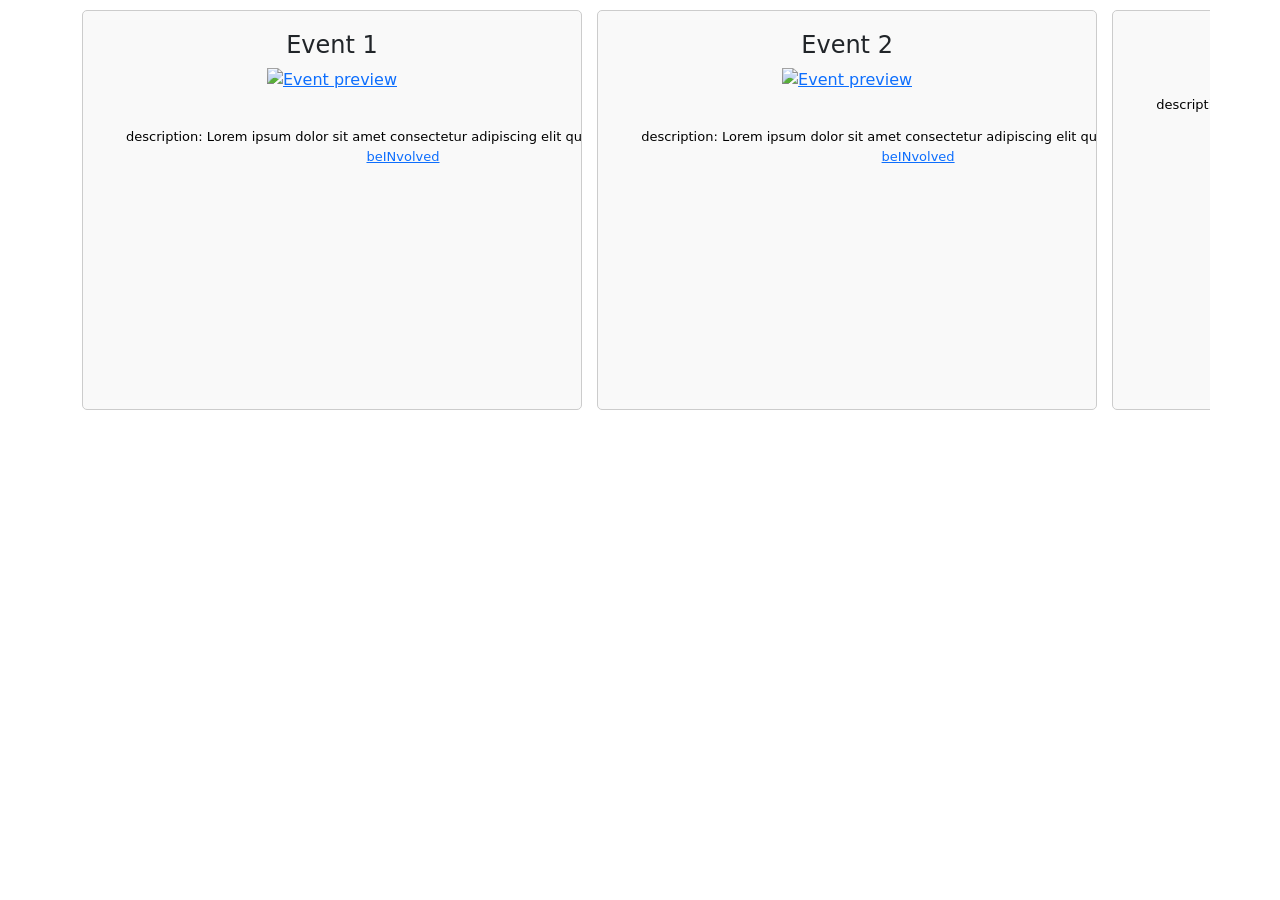
==== events.html @ 5d32bde6 "starting to make the pages individual pages, added events.html, officers.html" ====
<!DOCTYPE html>
<html lang="en">
<head>
    <meta charset="UTF-8">
    <meta name="viewport" content="width=device-width, initial-scale=1.0">
    <title>Events | LUG@IU</title>
    <link rel="stylesheet" href="style.css">
    <link href="https://cdn.jsdelivr.net/npm/bootstrap@5.3.3/dist/css/bootstrap.min.css" rel="stylesheet">
    <link rel="stylesheet" href="https://use.fontawesome.com/releases/v7.0.0/css/all.css">
</head>

<body>
    <!--could link beINvolved or insta or both-->
    <div class="container horizontal-scroll-container">
        <div class="horzScrollItem">
            <h4 class="truncate">Event 1</h4>
            <!--clickable card image-->
            <a href="https://beinvolved.indiana.edu/organization/lug" target="_blank"><img src="https://developers.elementor.com/docs/assets/img/elementor-placeholder-image.png" width="300" height="200" alt="Event preview"></a>
            <p class="event-description">description: Lorem ipsum dolor sit amet consectetur adipiscing elit quisque faucibus.<br> <a href="#">beINvolved</a></p>
        </div>
        <div class="horzScrollItem">
            <h4 class="truncate">Event 2</h4>
            <a href="https://beinvolved.indiana.edu/organization/lug" target="_blank"><img src="https://developers.elementor.com/docs/assets/img/elementor-placeholder-image.png" width="300" height="200" alt="Event preview"></a>
            <p class="event-description">description: Lorem ipsum dolor sit amet consectetur adipiscing elit quisque faucibus.<br> <a href="#">beINvolved</a></p>
        </div>
        <div class="horzScrollItem">
            <h4 class="truncate">Event 3</h4>
            <p class="event-description">description: Lorem ipsum dolor sit amet consectetur adipiscing elit quisque faucibus.<br> <a href="#">beINvolved</a></p>
        </div>
        <div class="horzScrollItem">
            <h4 class="truncate">Event 4</h4>
            <p class="event-description">description: Lorem ipsum dolor sit amet consectetur adipiscing elit quisque faucibus.<br> <a href="#">beINvolved</a></p>
        </div>
        <div class="horzScrollItem">
          <h4 class="truncate">Event 5</h4>
            <p class="event-description">description: Lorem ipsum dolor sit amet consectetur adipiscing elit quisque faucibus.<br> <a href="#">beINvolved</a></p>
        </div>
    </div>
</body>
</html>
---- style.css ----
/* global web styles */
body {
    cursor: url(https://i.postimg.cc/KYkq6khz/cursor.png), auto;
}

html {
    scroll-behavior: smooth;
}

h2 {
    margin: 20px;
}

hr {
    width: 85%;
    height: 2px;
    background-color: black;
    border: none;
    margin: 40px auto;
}

a {
    text-decoration: none;
    color: #6f6f6f;
}

a:hover {
    color: #000;
}

/*  nav menu */

.menuul {
    background-color: #bdbdbd;
    left: 0;
    width: 100%;
    margin: 0;
    padding: 0;
    overflow: hidden;
    display: flex;
    color: black;
    position: sticky;
    top: 0;
    z-index: 1000;
    background-color: #bebdbd;
    border-bottom: 1px solid #e0e0e0;
    box-shadow: 0 2px 4px rgba(0,0,0,0.05);;
}

.menuli {
    list-style-type: none;
    float: left;
    color: black;
    display: inline;
}

.menuli a {
    display: block;
    color: black;
    padding: 20px;
    text-align: center;
    background-color: #bdbdbd;
    text-decoration: none;
    backdrop-filter: blur(2px);
}

.menuli a:hover {
    background-color: #6f6f6f;
    color: black;
}

/* Table */

table {
    border-collapse: separate;
    border-spacing: 10px;
    margin: 0 auto;
    table-layout: fixed;
}

th,td {
    border: none;
    width: 100px;
    height: 100px;
    text-align: center;
    vertical-align: middle;
}

.square-box {
    width: 100px;
    height: 100px;
    line-height: 100px;
    overflow: hidden;
    text-align: center;
    vertical-align: middle;
    background-color: #f0f0f0;
}

.event-description {
    border: none;
    text-align: center;
    vertical-align: middle;
    width: 600px;
}

.profile{
    border-radius: 50%;
    width: 150px;
}

.history-img{
    width: 85%;
    height: 85%;
}

.beinvolved{
    width: 8%;
}

.outline{
    margin-bottom: 30px;
    padding: 5px;
}

/* Title of main page */

.mainTitle{
    text-align: center;
    padding-bottom: 50px;
}

.smallerTitle{
    text-align: center;
    padding-top: 50px;
}

.clubPhoto{
    width: 50%;
    height: 50%;
    text-align: center;
    margin-left: auto;
    margin-right: auto;
    display: block;
}

/* for Events page carousel */
.horizontal-scroll-container {
    overflow: auto;
    white-space: nowrap;
    border: none; 
    outline: none; 
    padding: 10px 0; 

}
.horizontal-scroll-container .horzScrollItem{
    display: inline-block;
    padding: 20px;
    margin-right: 10px;
    border: 1px solid #ccc; 
    border-radius: 5px;      
    background-color: #f9f9f9; 
    text-align: center;
    min-width: 150px; 
    width: 500px;    
    height: 400px;              
    vertical-align: top;
    box-sizing: border-box; 
    overflow: hidden; 
    text-align: center;
}

.event-description {
    overflow: hidden;
    text-overflow: ellipsis;
    white-space: normal;                      
    font-size: 13px;
    color: #000;
    margin: 30px auto;
    padding: 5px;
    text-align: center;
}
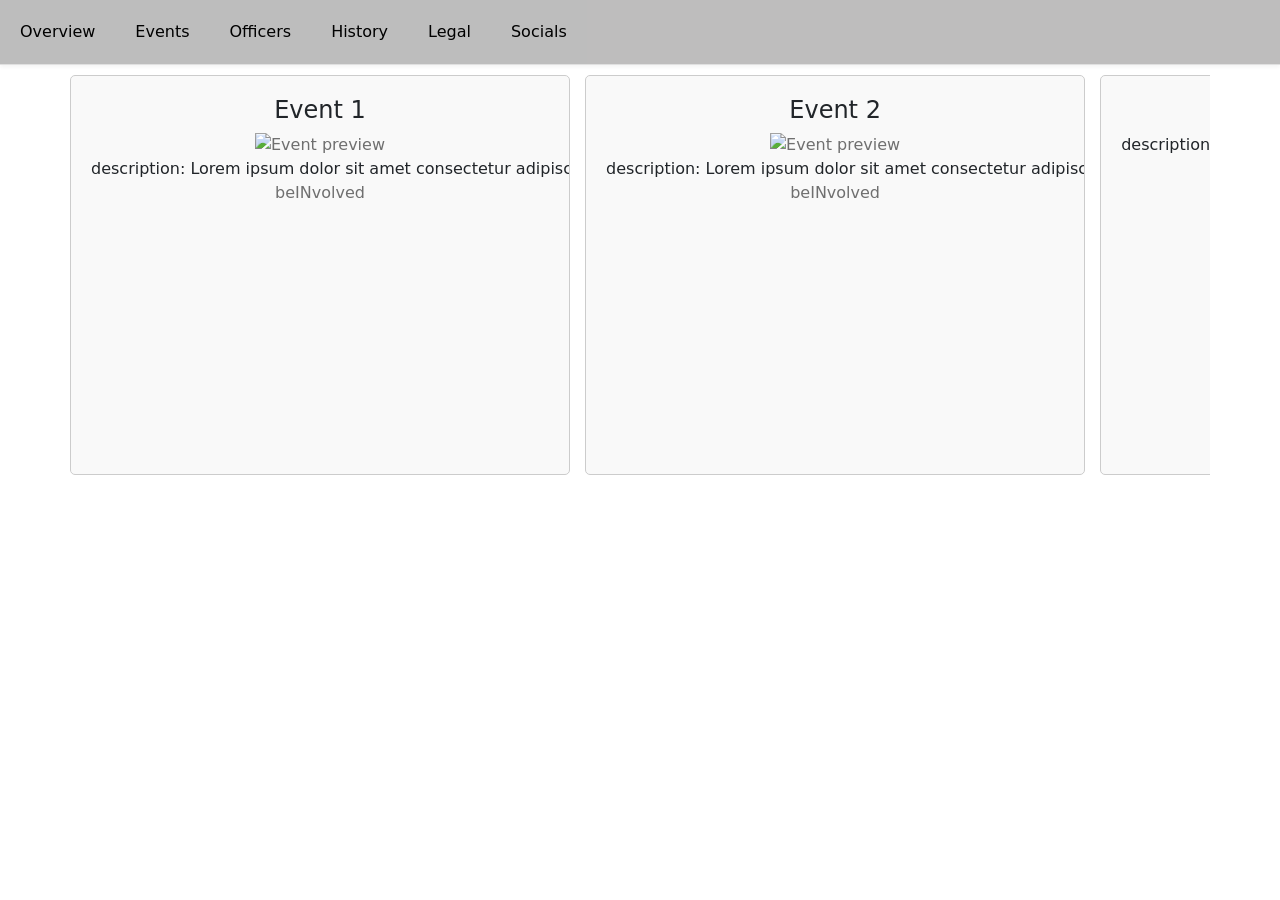
==== commit 4f24db9a: "added legal & social pages" ====
--- a/events.html
+++ b/events.html
@@ -4,36 +4,44 @@
     <meta charset="UTF-8">
     <meta name="viewport" content="width=device-width, initial-scale=1.0">
     <title>Events | LUG@IU</title>
+    <link href="https://cdn.jsdelivr.net/npm/bootstrap@5.3.3/dist/css/bootstrap.min.css" rel="stylesheet">
+    <link rel="stylesheet" href="https://use.fontawesome.com/releases/v7.2.0/css/all.css">
     <link rel="stylesheet" href="style.css">
-    <link href="https://cdn.jsdelivr.net/npm/bootstrap@5.3.3/dist/css/bootstrap.min.css" rel="stylesheet">
-    <link rel="stylesheet" href="https://use.fontawesome.com/releases/v7.0.0/css/all.css">
 </head>
 
 <body>
+    <ul class="menuul">
+        <li class="menuli"><a href="index.html">Overview <i class="fa-solid fa-star"></i></a></li>
+        <li class="menuli"><a href="events.html">Events <i class="fa-solid fa-calendar"></i></a></li>
+        <li class="menuli"><a href="officers.html">Officers <i class="fa-solid fa-user-group color"></i></a></li>
+        <li class="menuli"><a href="history.html">History <i class="fa-solid fa-timeline"></i></a></li>
+        <li class="menuli"><a href="legal.html">Legal <i class="fa-solid fa-file-contract"></i>
+        <li class="menuli"><a href="socials.html">Socials <i class="fa-solid fa-link"></i></a></li>
+    </ul>
     <!--could link beINvolved or insta or both-->
     <div class="container horizontal-scroll-container">
         <div class="horzScrollItem">
             <h4 class="truncate">Event 1</h4>
             <!--clickable card image-->
             <a href="https://beinvolved.indiana.edu/organization/lug" target="_blank"><img src="https://developers.elementor.com/docs/assets/img/elementor-placeholder-image.png" width="300" height="200" alt="Event preview"></a>
-            <p class="event-description">description: Lorem ipsum dolor sit amet consectetur adipiscing elit quisque faucibus.<br> <a href="#">beINvolved</a></p>
+            <p class="event-description2">description: Lorem ipsum dolor sit amet consectetur adipiscing elit quisque faucibus.<br> <a href="#">beINvolved</a></p>
         </div>
         <div class="horzScrollItem">
             <h4 class="truncate">Event 2</h4>
             <a href="https://beinvolved.indiana.edu/organization/lug" target="_blank"><img src="https://developers.elementor.com/docs/assets/img/elementor-placeholder-image.png" width="300" height="200" alt="Event preview"></a>
-            <p class="event-description">description: Lorem ipsum dolor sit amet consectetur adipiscing elit quisque faucibus.<br> <a href="#">beINvolved</a></p>
+            <p class="event-description2">description: Lorem ipsum dolor sit amet consectetur adipiscing elit quisque faucibus.<br> <a href="#">beINvolved</a></p>
         </div>
         <div class="horzScrollItem">
             <h4 class="truncate">Event 3</h4>
-            <p class="event-description">description: Lorem ipsum dolor sit amet consectetur adipiscing elit quisque faucibus.<br> <a href="#">beINvolved</a></p>
+            <p class="event-description2">description: Lorem ipsum dolor sit amet consectetur adipiscing elit quisque faucibus.<br> <a href="#">beINvolved</a></p>
         </div>
         <div class="horzScrollItem">
             <h4 class="truncate">Event 4</h4>
-            <p class="event-description">description: Lorem ipsum dolor sit amet consectetur adipiscing elit quisque faucibus.<br> <a href="#">beINvolved</a></p>
+            <p class="event-description2">description: Lorem ipsum dolor sit amet consectetur adipiscing elit quisque faucibus.<br> <a href="#">beINvolved</a></p>
         </div>
         <div class="horzScrollItem">
           <h4 class="truncate">Event 5</h4>
-            <p class="event-description">description: Lorem ipsum dolor sit amet consectetur adipiscing elit quisque faucibus.<br> <a href="#">beINvolved</a></p>
+            <p class="event-description2">description: Lorem ipsum dolor sit amet consectetur adipiscing elit quisque faucibus.<br> <a href="#">beINvolved</a></p>
         </div>
     </div>
 </body>
